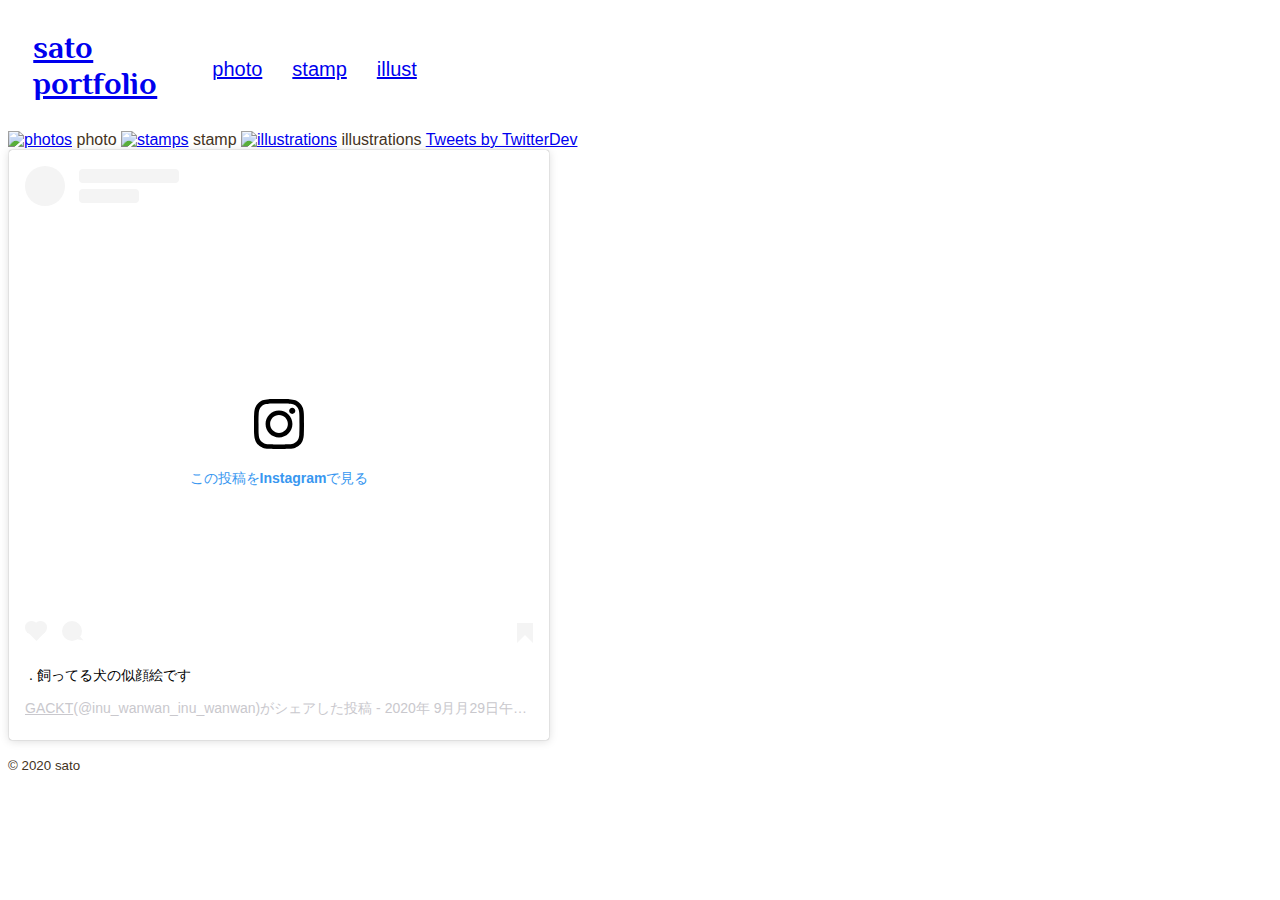
==== index.html @ 8cccf027 "ホーム画面に必要な要素を追加" ====
<!doctype html>
<html lang="ja">
    <head>
        <meta charset="UTF-8">
        <title>sato portfolio</title>
        <meta name="discription" content="サトのポートフォリオ">
        <link rel="stylesheet" href="https://unpkg.com/ress/dist/ress.min.css">
        <!--　↓Googlefontで字体を検索-->
        <link href="https://fonts.googleapis.com/css2?family=Philosopher:wght@400;700&display=swap" rel="stylesheet">
        <link rel="stylesheet" href="/css/style.css">
        <meta name="viewport" content="width=device-width, initial-scale=1">
    </head>
    <body>
        <header class="page-header">
            <h1>
               <a href="/">sato <br>portfolio</a>
            </h1>
            <nav>
                 <ul class="main-nav">
                    <li><a href="/photos/">photo</a></li>
                    <li><a href="/stamps/">stamp</a></li>
                    <li><a href="/illustrations/">illust</a></li>
                 </ul>
            </nav>
        </header>
        <a href="/photos/"><img src="https://dummyimage.com/300x150/ccc/fff" alt="photos"></a>
        photo
        <a href="/stamps/"><img src="https://dummyimage.com/300x150/ccc/fff" alt="stamps"></a>
        stamp
        <a href="/illustrations/"><img src="https://dummyimage.com/300x150/ccc/fff" alt="illustrations"></a>
        illustrations
        <a class="twitter-timeline" href="https://twitter.com/TwitterDev?ref_src=twsrc%5Etfw">Tweets by TwitterDev</a> <script async src="https://platform.twitter.com/widgets.js" charset="utf-8"></script>
        <blockquote class="instagram-media" data-instgrm-captioned data-instgrm-permalink="https://www.instagram.com/p/CFuPaQRJ5l7/?utm_source=ig_embed&amp;utm_campaign=loading" data-instgrm-version="13" style=" background:#FFF; border:0; border-radius:3px; box-shadow:0 0 1px 0 rgba(0,0,0,0.5),0 1px 10px 0 rgba(0,0,0,0.15); margin: 1px; max-width:540px; min-width:326px; padding:0; width:99.375%; width:-webkit-calc(100% - 2px); width:calc(100% - 2px);"><div style="padding:16px;"> <a href="https://www.instagram.com/p/CFuPaQRJ5l7/?utm_source=ig_embed&amp;utm_campaign=loading" style=" background:#FFFFFF; line-height:0; padding:0 0; text-align:center; text-decoration:none; width:100%;" target="_blank"> <div style=" display: flex; flex-direction: row; align-items: center;"> <div style="background-color: #F4F4F4; border-radius: 50%; flex-grow: 0; height: 40px; margin-right: 14px; width: 40px;"></div> <div style="display: flex; flex-direction: column; flex-grow: 1; justify-content: center;"> <div style=" background-color: #F4F4F4; border-radius: 4px; flex-grow: 0; height: 14px; margin-bottom: 6px; width: 100px;"></div> <div style=" background-color: #F4F4F4; border-radius: 4px; flex-grow: 0; height: 14px; width: 60px;"></div></div></div><div style="padding: 19% 0;"></div> <div style="display:block; height:50px; margin:0 auto 12px; width:50px;"><svg width="50px" height="50px" viewBox="0 0 60 60" version="1.1" xmlns="https://www.w3.org/2000/svg" xmlns:xlink="https://www.w3.org/1999/xlink"><g stroke="none" stroke-width="1" fill="none" fill-rule="evenodd"><g transform="translate(-511.000000, -20.000000)" fill="#000000"><g><path d="M556.869,30.41 C554.814,30.41 553.148,32.076 553.148,34.131 C553.148,36.186 554.814,37.852 556.869,37.852 C558.924,37.852 560.59,36.186 560.59,34.131 C560.59,32.076 558.924,30.41 556.869,30.41 M541,60.657 C535.114,60.657 530.342,55.887 530.342,50 C530.342,44.114 535.114,39.342 541,39.342 C546.887,39.342 551.658,44.114 551.658,50 C551.658,55.887 546.887,60.657 541,60.657 M541,33.886 C532.1,33.886 524.886,41.1 524.886,50 C524.886,58.899 532.1,66.113 541,66.113 C549.9,66.113 557.115,58.899 557.115,50 C557.115,41.1 549.9,33.886 541,33.886 M565.378,62.101 C565.244,65.022 564.756,66.606 564.346,67.663 C563.803,69.06 563.154,70.057 562.106,71.106 C561.058,72.155 560.06,72.803 558.662,73.347 C557.607,73.757 556.021,74.244 553.102,74.378 C549.944,74.521 548.997,74.552 541,74.552 C533.003,74.552 532.056,74.521 528.898,74.378 C525.979,74.244 524.393,73.757 523.338,73.347 C521.94,72.803 520.942,72.155 519.894,71.106 C518.846,70.057 518.197,69.06 517.654,67.663 C517.244,66.606 516.755,65.022 516.623,62.101 C516.479,58.943 516.448,57.996 516.448,50 C516.448,42.003 516.479,41.056 516.623,37.899 C516.755,34.978 517.244,33.391 517.654,32.338 C518.197,30.938 518.846,29.942 519.894,28.894 C520.942,27.846 521.94,27.196 523.338,26.654 C524.393,26.244 525.979,25.756 528.898,25.623 C532.057,25.479 533.004,25.448 541,25.448 C548.997,25.448 549.943,25.479 553.102,25.623 C556.021,25.756 557.607,26.244 558.662,26.654 C560.06,27.196 561.058,27.846 562.106,28.894 C563.154,29.942 563.803,30.938 564.346,32.338 C564.756,33.391 565.244,34.978 565.378,37.899 C565.522,41.056 565.552,42.003 565.552,50 C565.552,57.996 565.522,58.943 565.378,62.101 M570.82,37.631 C570.674,34.438 570.167,32.258 569.425,30.349 C568.659,28.377 567.633,26.702 565.965,25.035 C564.297,23.368 562.623,22.342 560.652,21.575 C558.743,20.834 556.562,20.326 553.369,20.18 C550.169,20.033 549.148,20 541,20 C532.853,20 531.831,20.033 528.631,20.18 C525.438,20.326 523.257,20.834 521.349,21.575 C519.376,22.342 517.703,23.368 516.035,25.035 C514.368,26.702 513.342,28.377 512.574,30.349 C511.834,32.258 511.326,34.438 511.181,37.631 C511.035,40.831 511,41.851 511,50 C511,58.147 511.035,59.17 511.181,62.369 C511.326,65.562 511.834,67.743 512.574,69.651 C513.342,71.625 514.368,73.296 516.035,74.965 C517.703,76.634 519.376,77.658 521.349,78.425 C523.257,79.167 525.438,79.673 528.631,79.82 C531.831,79.965 532.853,80.001 541,80.001 C549.148,80.001 550.169,79.965 553.369,79.82 C556.562,79.673 558.743,79.167 560.652,78.425 C562.623,77.658 564.297,76.634 565.965,74.965 C567.633,73.296 568.659,71.625 569.425,69.651 C570.167,67.743 570.674,65.562 570.82,62.369 C570.966,59.17 571,58.147 571,50 C571,41.851 570.966,40.831 570.82,37.631"></path></g></g></g></svg></div><div style="padding-top: 8px;"> <div style=" color:#3897f0; font-family:Arial,sans-serif; font-size:14px; font-style:normal; font-weight:550; line-height:18px;"> この投稿をInstagramで見る</div></div><div style="padding: 12.5% 0;"></div> <div style="display: flex; flex-direction: row; margin-bottom: 14px; align-items: center;"><div> <div style="background-color: #F4F4F4; border-radius: 50%; height: 12.5px; width: 12.5px; transform: translateX(0px) translateY(7px);"></div> <div style="background-color: #F4F4F4; height: 12.5px; transform: rotate(-45deg) translateX(3px) translateY(1px); width: 12.5px; flex-grow: 0; margin-right: 14px; margin-left: 2px;"></div> <div style="background-color: #F4F4F4; border-radius: 50%; height: 12.5px; width: 12.5px; transform: translateX(9px) translateY(-18px);"></div></div><div style="margin-left: 8px;"> <div style=" background-color: #F4F4F4; border-radius: 50%; flex-grow: 0; height: 20px; width: 20px;"></div> <div style=" width: 0; height: 0; border-top: 2px solid transparent; border-left: 6px solid #f4f4f4; border-bottom: 2px solid transparent; transform: translateX(16px) translateY(-4px) rotate(30deg)"></div></div><div style="margin-left: auto;"> <div style=" width: 0px; border-top: 8px solid #F4F4F4; border-right: 8px solid transparent; transform: translateY(16px);"></div> <div style=" background-color: #F4F4F4; flex-grow: 0; height: 12px; width: 16px; transform: translateY(-4px);"></div> <div style=" width: 0; height: 0; border-top: 8px solid #F4F4F4; border-left: 8px solid transparent; transform: translateY(-4px) translateX(8px);"></div></div></div></a> <p style=" margin:8px 0 0 0; padding:0 4px;"> <a href="https://www.instagram.com/p/CFuPaQRJ5l7/?utm_source=ig_embed&amp;utm_campaign=loading" style=" color:#000; font-family:Arial,sans-serif; font-size:14px; font-style:normal; font-weight:normal; line-height:17px; text-decoration:none; word-wrap:break-word;" target="_blank">. 飼ってる犬の似顔絵です</a></p> <p style=" color:#c9c8cd; font-family:Arial,sans-serif; font-size:14px; line-height:17px; margin-bottom:0; margin-top:8px; overflow:hidden; padding:8px 0 7px; text-align:center; text-overflow:ellipsis; white-space:nowrap;"><a href="https://www.instagram.com/inu_wanwan_inu_wanwan/?utm_source=ig_embed&amp;utm_campaign=loading" style=" color:#c9c8cd; font-family:Arial,sans-serif; font-size:14px; font-style:normal; font-weight:normal; line-height:17px;" target="_blank"> GACKT</a>(@inu_wanwan_inu_wanwan)がシェアした投稿 - <time style=" font-family:Arial,sans-serif; font-size:14px; line-height:17px;" datetime="2020-09-29T13:42:10+00:00">2020年 9月月29日午前6時42分PDT</time></p></div></blockquote> <script async src="//www.instagram.com/embed.js"></script>
        <footer>
            <div class="wrapper">
                <p><small>&copy; 2020 sato </small></p>
            </div>
        </footer>
    </body>
</html>
---- css/style.css ----
@charset "UTF-8";

/* h1 font設定 */
h1 {
    font-family: 'Philosopher', sans-serif;
}

/* html のフォントサイズを100％ ?何に対して?　*/
html {
    font-size: 100%;
}

body {
    font-family: "Yu Gothic Medium", "游ゴシック Medium", YuGothic, "游ゴシック体", "ヒラギノ角ゴ Pro W3", sans-serif;
    color: #432
}

/* header　横並び、一番大きくて1100pxまで、余白は画面の左に２％　*/

.page-header {
    display: flex;
    max-width: 1100px;
    margin: 0;
    padding: 0 2%;
}



.main-nav {
    display: flex;
    font-size: 1.25rem;
    list-style: none;
}

.main-nav li {
    margin: 30px 15px;
}
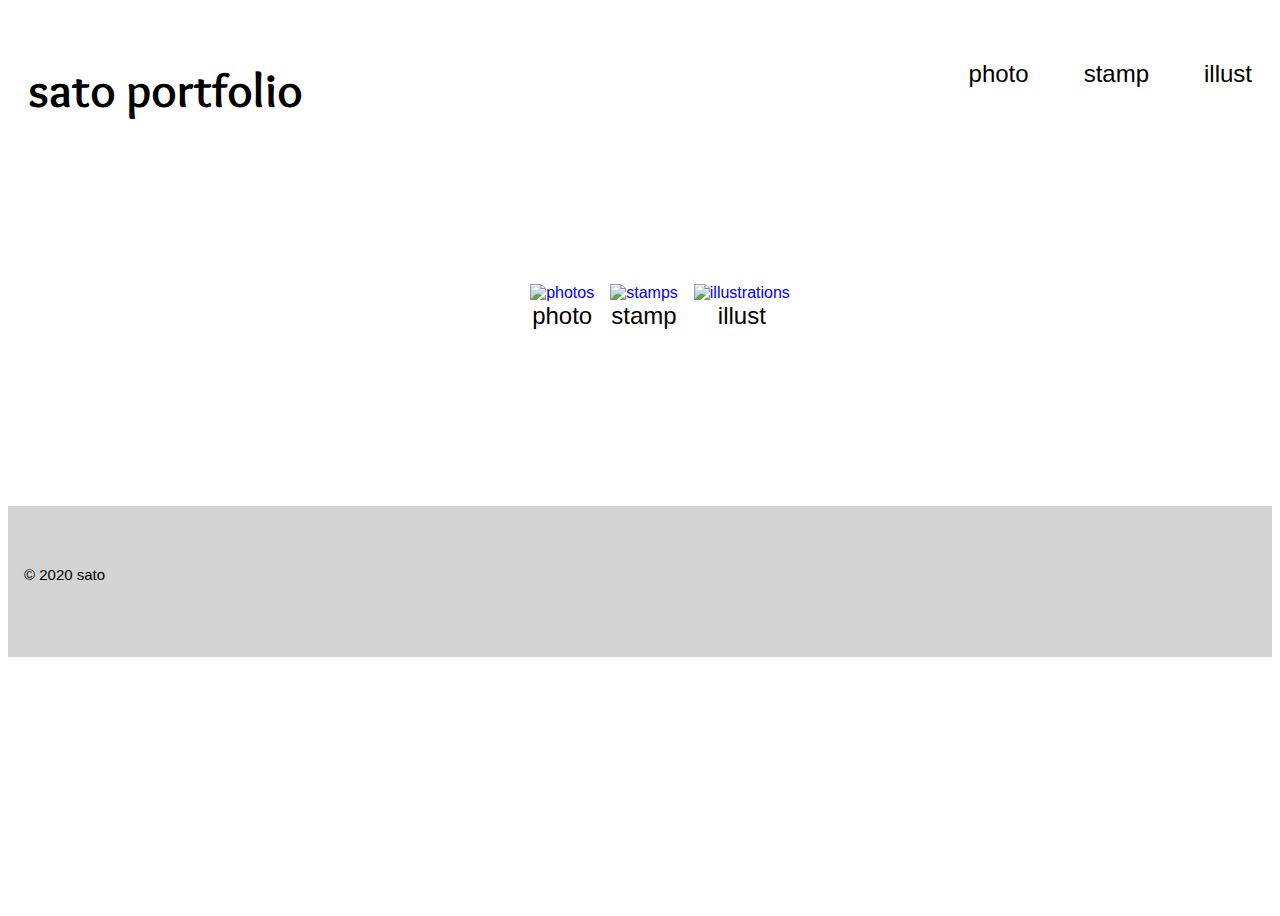
==== commit f5a78632: "すべてのページの　ヘッダー、メイン、フッター　のレイアウト設定。" ====
--- a/index.html
+++ b/index.html
@@ -6,35 +6,64 @@
         <meta name="discription" content="サトのポートフォリオ">
         <link rel="stylesheet" href="https://unpkg.com/ress/dist/ress.min.css">
         <!--　↓Googlefontで字体を検索-->
-        <link href="https://fonts.googleapis.com/css2?family=Philosopher:wght@400;700&display=swap" rel="stylesheet">
+        <link href="https://fonts.googleapis.com/css2?family=Overlock&display=swap" rel="stylesheet">
         <link rel="stylesheet" href="/css/style.css">
         <meta name="viewport" content="width=device-width, initial-scale=1">
     </head>
     <body>
-        <header class="page-header">
-            <h1>
-               <a href="/">sato <br>portfolio</a>
-            </h1>
-            <nav>
-                 <ul class="main-nav">
-                    <li><a href="/photos/">photo</a></li>
-                    <li><a href="/stamps/">stamp</a></li>
-                    <li><a href="/illustrations/">illust</a></li>
-                 </ul>
-            </nav>
-        </header>
-        <a href="/photos/"><img src="https://dummyimage.com/300x150/ccc/fff" alt="photos"></a>
-        photo
-        <a href="/stamps/"><img src="https://dummyimage.com/300x150/ccc/fff" alt="stamps"></a>
-        stamp
-        <a href="/illustrations/"><img src="https://dummyimage.com/300x150/ccc/fff" alt="illustrations"></a>
-        illustrations
-        <a class="twitter-timeline" href="https://twitter.com/TwitterDev?ref_src=twsrc%5Etfw">Tweets by TwitterDev</a> <script async src="https://platform.twitter.com/widgets.js" charset="utf-8"></script>
-        <blockquote class="instagram-media" data-instgrm-captioned data-instgrm-permalink="https://www.instagram.com/p/CFuPaQRJ5l7/?utm_source=ig_embed&amp;utm_campaign=loading" data-instgrm-version="13" style=" background:#FFF; border:0; border-radius:3px; box-shadow:0 0 1px 0 rgba(0,0,0,0.5),0 1px 10px 0 rgba(0,0,0,0.15); margin: 1px; max-width:540px; min-width:326px; padding:0; width:99.375%; width:-webkit-calc(100% - 2px); width:calc(100% - 2px);"><div style="padding:16px;"> <a href="https://www.instagram.com/p/CFuPaQRJ5l7/?utm_source=ig_embed&amp;utm_campaign=loading" style=" background:#FFFFFF; line-height:0; padding:0 0; text-align:center; text-decoration:none; width:100%;" target="_blank"> <div style=" display: flex; flex-direction: row; align-items: center;"> <div style="background-color: #F4F4F4; border-radius: 50%; flex-grow: 0; height: 40px; margin-right: 14px; width: 40px;"></div> <div style="display: flex; flex-direction: column; flex-grow: 1; justify-content: center;"> <div style=" background-color: #F4F4F4; border-radius: 4px; flex-grow: 0; height: 14px; margin-bottom: 6px; width: 100px;"></div> <div style=" background-color: #F4F4F4; border-radius: 4px; flex-grow: 0; height: 14px; width: 60px;"></div></div></div><div style="padding: 19% 0;"></div> <div style="display:block; height:50px; margin:0 auto 12px; width:50px;"><svg width="50px" height="50px" viewBox="0 0 60 60" version="1.1" xmlns="https://www.w3.org/2000/svg" xmlns:xlink="https://www.w3.org/1999/xlink"><g stroke="none" stroke-width="1" fill="none" fill-rule="evenodd"><g transform="translate(-511.000000, -20.000000)" fill="#000000"><g><path d="M556.869,30.41 C554.814,30.41 553.148,32.076 553.148,34.131 C553.148,36.186 554.814,37.852 556.869,37.852 C558.924,37.852 560.59,36.186 560.59,34.131 C560.59,32.076 558.924,30.41 556.869,30.41 M541,60.657 C535.114,60.657 530.342,55.887 530.342,50 C530.342,44.114 535.114,39.342 541,39.342 C546.887,39.342 551.658,44.114 551.658,50 C551.658,55.887 546.887,60.657 541,60.657 M541,33.886 C532.1,33.886 524.886,41.1 524.886,50 C524.886,58.899 532.1,66.113 541,66.113 C549.9,66.113 557.115,58.899 557.115,50 C557.115,41.1 549.9,33.886 541,33.886 M565.378,62.101 C565.244,65.022 564.756,66.606 564.346,67.663 C563.803,69.06 563.154,70.057 562.106,71.106 C561.058,72.155 560.06,72.803 558.662,73.347 C557.607,73.757 556.021,74.244 553.102,74.378 C549.944,74.521 548.997,74.552 541,74.552 C533.003,74.552 532.056,74.521 528.898,74.378 C525.979,74.244 524.393,73.757 523.338,73.347 C521.94,72.803 520.942,72.155 519.894,71.106 C518.846,70.057 518.197,69.06 517.654,67.663 C517.244,66.606 516.755,65.022 516.623,62.101 C516.479,58.943 516.448,57.996 516.448,50 C516.448,42.003 516.479,41.056 516.623,37.899 C516.755,34.978 517.244,33.391 517.654,32.338 C518.197,30.938 518.846,29.942 519.894,28.894 C520.942,27.846 521.94,27.196 523.338,26.654 C524.393,26.244 525.979,25.756 528.898,25.623 C532.057,25.479 533.004,25.448 541,25.448 C548.997,25.448 549.943,25.479 553.102,25.623 C556.021,25.756 557.607,26.244 558.662,26.654 C560.06,27.196 561.058,27.846 562.106,28.894 C563.154,29.942 563.803,30.938 564.346,32.338 C564.756,33.391 565.244,34.978 565.378,37.899 C565.522,41.056 565.552,42.003 565.552,50 C565.552,57.996 565.522,58.943 565.378,62.101 M570.82,37.631 C570.674,34.438 570.167,32.258 569.425,30.349 C568.659,28.377 567.633,26.702 565.965,25.035 C564.297,23.368 562.623,22.342 560.652,21.575 C558.743,20.834 556.562,20.326 553.369,20.18 C550.169,20.033 549.148,20 541,20 C532.853,20 531.831,20.033 528.631,20.18 C525.438,20.326 523.257,20.834 521.349,21.575 C519.376,22.342 517.703,23.368 516.035,25.035 C514.368,26.702 513.342,28.377 512.574,30.349 C511.834,32.258 511.326,34.438 511.181,37.631 C511.035,40.831 511,41.851 511,50 C511,58.147 511.035,59.17 511.181,62.369 C511.326,65.562 511.834,67.743 512.574,69.651 C513.342,71.625 514.368,73.296 516.035,74.965 C517.703,76.634 519.376,77.658 521.349,78.425 C523.257,79.167 525.438,79.673 528.631,79.82 C531.831,79.965 532.853,80.001 541,80.001 C549.148,80.001 550.169,79.965 553.369,79.82 C556.562,79.673 558.743,79.167 560.652,78.425 C562.623,77.658 564.297,76.634 565.965,74.965 C567.633,73.296 568.659,71.625 569.425,69.651 C570.167,67.743 570.674,65.562 570.82,62.369 C570.966,59.17 571,58.147 571,50 C571,41.851 570.966,40.831 570.82,37.631"></path></g></g></g></svg></div><div style="padding-top: 8px;"> <div style=" color:#3897f0; font-family:Arial,sans-serif; font-size:14px; font-style:normal; font-weight:550; line-height:18px;"> この投稿をInstagramで見る</div></div><div style="padding: 12.5% 0;"></div> <div style="display: flex; flex-direction: row; margin-bottom: 14px; align-items: center;"><div> <div style="background-color: #F4F4F4; border-radius: 50%; height: 12.5px; width: 12.5px; transform: translateX(0px) translateY(7px);"></div> <div style="background-color: #F4F4F4; height: 12.5px; transform: rotate(-45deg) translateX(3px) translateY(1px); width: 12.5px; flex-grow: 0; margin-right: 14px; margin-left: 2px;"></div> <div style="background-color: #F4F4F4; border-radius: 50%; height: 12.5px; width: 12.5px; transform: translateX(9px) translateY(-18px);"></div></div><div style="margin-left: 8px;"> <div style=" background-color: #F4F4F4; border-radius: 50%; flex-grow: 0; height: 20px; width: 20px;"></div> <div style=" width: 0; height: 0; border-top: 2px solid transparent; border-left: 6px solid #f4f4f4; border-bottom: 2px solid transparent; transform: translateX(16px) translateY(-4px) rotate(30deg)"></div></div><div style="margin-left: auto;"> <div style=" width: 0px; border-top: 8px solid #F4F4F4; border-right: 8px solid transparent; transform: translateY(16px);"></div> <div style=" background-color: #F4F4F4; flex-grow: 0; height: 12px; width: 16px; transform: translateY(-4px);"></div> <div style=" width: 0; height: 0; border-top: 8px solid #F4F4F4; border-left: 8px solid transparent; transform: translateY(-4px) translateX(8px);"></div></div></div></a> <p style=" margin:8px 0 0 0; padding:0 4px;"> <a href="https://www.instagram.com/p/CFuPaQRJ5l7/?utm_source=ig_embed&amp;utm_campaign=loading" style=" color:#000; font-family:Arial,sans-serif; font-size:14px; font-style:normal; font-weight:normal; line-height:17px; text-decoration:none; word-wrap:break-word;" target="_blank">. 飼ってる犬の似顔絵です</a></p> <p style=" color:#c9c8cd; font-family:Arial,sans-serif; font-size:14px; line-height:17px; margin-bottom:0; margin-top:8px; overflow:hidden; padding:8px 0 7px; text-align:center; text-overflow:ellipsis; white-space:nowrap;"><a href="https://www.instagram.com/inu_wanwan_inu_wanwan/?utm_source=ig_embed&amp;utm_campaign=loading" style=" color:#c9c8cd; font-family:Arial,sans-serif; font-size:14px; font-style:normal; font-weight:normal; line-height:17px;" target="_blank"> GACKT</a>(@inu_wanwan_inu_wanwan)がシェアした投稿 - <time style=" font-family:Arial,sans-serif; font-size:14px; line-height:17px;" datetime="2020-09-29T13:42:10+00:00">2020年 9月月29日午前6時42分PDT</time></p></div></blockquote> <script async src="//www.instagram.com/embed.js"></script>
-        <footer>
-            <div class="wrapper">
-                <p><small>&copy; 2020 sato </small></p>
-            </div>
-        </footer>
+        <div class="wrapper">
+            <header class="header">
+                <h1 class="brand">
+                <a href="/">sato portfolio</a>
+                </h1>
+                <nav class="navigation">
+                    <ul>
+                        <li><a href="/photos/">photo</a></li>
+                        <li><a href="/stamps/">stamp</a></li>
+                        <li><a href="/illustrations/">illust</a></li>
+                    </ul>
+                </nav>
+            </header>
+            <main class="home-menu">
+                <ul>
+                    <li>
+                        <a href="/photos/">
+                            <img src="https://dummyimage.com/1600x900/ccc/fff" alt="photos">
+                            <span>photo</span>
+                        </a>
+                    </li>
+                    <li>
+                        <a href="/stamps/">
+                            <img src="https://dummyimage.com/1600x900/ccc/fff" alt="stamps">
+                            <span>stamp</span>
+                        </a>
+                    </li>
+                    <li>
+                        <a href="/illustrations/">
+                            <img src="https://dummyimage.com/1600x900/ccc/fff" alt="illustrations">
+                            <span>illust</span>
+                        </a>
+                    </li>
+                </ul>
+            </main>
+            <footer class="footer">
+                <div class="footer-container">
+                    <p><small>&copy; 2020 sato </small></p>
+                    <ul>
+                        <li>
+                            <a href="https://twitter.com/" target="_blanc">
+                                <i class="fab fa-twitter"></i>
+                            </a>
+                        </li>
+                        <li>
+                            <a href="https://apps.apple.com/jp/app/instagram/id389801252" target="_blanc">
+                                <i class="fab fa-instagram"></i>
+                            </a>
+                        </li>
+                    </ul>
+                </div>
+            </footer>
+        </div>
+        <script src="https://kit.fontawesome.com/29c90e5196.js" crossorigin="anonymous"></script>
     </body>
 </html>--- a/css/style.css
+++ b/css/style.css
@@ -1,37 +1,134 @@
 @charset "UTF-8";
 
-/* h1 font設定 */
-h1 {
-    font-family: 'Philosopher', sans-serif;
-}
-
-/* html のフォントサイズを100％ ?何に対して?　*/
-html {
-    font-size: 100%;
-}
+/* * {
+    outline: red 1px solid;
+} */
 
 body {
     font-family: "Yu Gothic Medium", "游ゴシック Medium", YuGothic, "游ゴシック体", "ヒラギノ角ゴ Pro W3", sans-serif;
-    color: #432
 }
 
-/* header　横並び、一番大きくて1100pxまで、余白は画面の左に２％　*/
-
-.page-header {
+.wrapper {
     display: flex;
-    max-width: 1100px;
-    margin: 0;
-    padding: 0 2%;
+    width: 100%;
+    min-height: 100vh;
+    flex-direction: column;
 }
 
+.contents {
+    flex-grow: 1;
+}
 
+.brand {
+    font-family: 'Overlock', cursive;
+    font-size: 48px;
+}
 
-.main-nav {
+.brand a {
+    text-decoration: none;
+    color: black;
+    padding-top: 26px;
+    padding-bottom: 26px;
+    display: block;
+    line-height: 1;
+    padding-left: 20px;
+    padding-right: 20px;
+}
+
+.header {
     display: flex;
-    font-size: 1.25rem;
+    justify-content: space-between;
+    max-width: 1640px;
+    margin: 0 auto;
+    height: 100px;
+    width: 100%;
+}
+
+.navigation ul {
+    display: flex;
     list-style: none;
 }
 
-.main-nav li {
-    margin: 30px 15px;
+.navigation li {
+    margin-left: 15px;
+}
+
+.navigation a {
+    font-size: 24px;
+    color: black;
+    padding-top: 38px;
+    padding-bottom: 38px;
+    display: block;
+    padding-left: 12px;
+    padding-right: 12px;
+    margin-left: 8px;
+    margin-right: 8px;
+    text-decoration: none;
+    line-height: 1;
+}
+
+.home-menu img {
+    height: auto;
+    width: 100%;
+}
+
+.home-menu ul {
+    display: flex;
+    list-style: none;
+}
+
+.home-menu a {
+    display: flex;
+    flex-direction: column;
+    text-decoration: none;
+}
+
+.home-menu {
+    max-width: 1640px;
+    margin: auto;
+    margin-top: 160px;
+    margin-bottom: 160px;
+}
+
+.home-menu li {
+    flex-grow: 1;
+    padding-left: 8px;
+    padding-right: 8px;
+}
+
+.home-menu span {
+    font-size: 24px;
+    color: black;
+    margin: auto;
+}
+
+.footer {
+    background-color:lightgray;
+    padding-top: 40px;
+    padding-bottom: 40px;
+}
+
+.footer-container {
+    max-width: 1640px;
+    margin: auto;
+}
+
+.footer-container ul {
+    display: flex;
+}
+
+.footer-container li {
+    list-style: none;
+    margin-left: 16px;
+}
+
+.footer-container i {
+    font-size: 32px;
+    color: black;
+}
+
+.footer-container p {
+    margin-left: 16px;
+    margin-bottom: 8px;
+    font-size: 18px;
 }